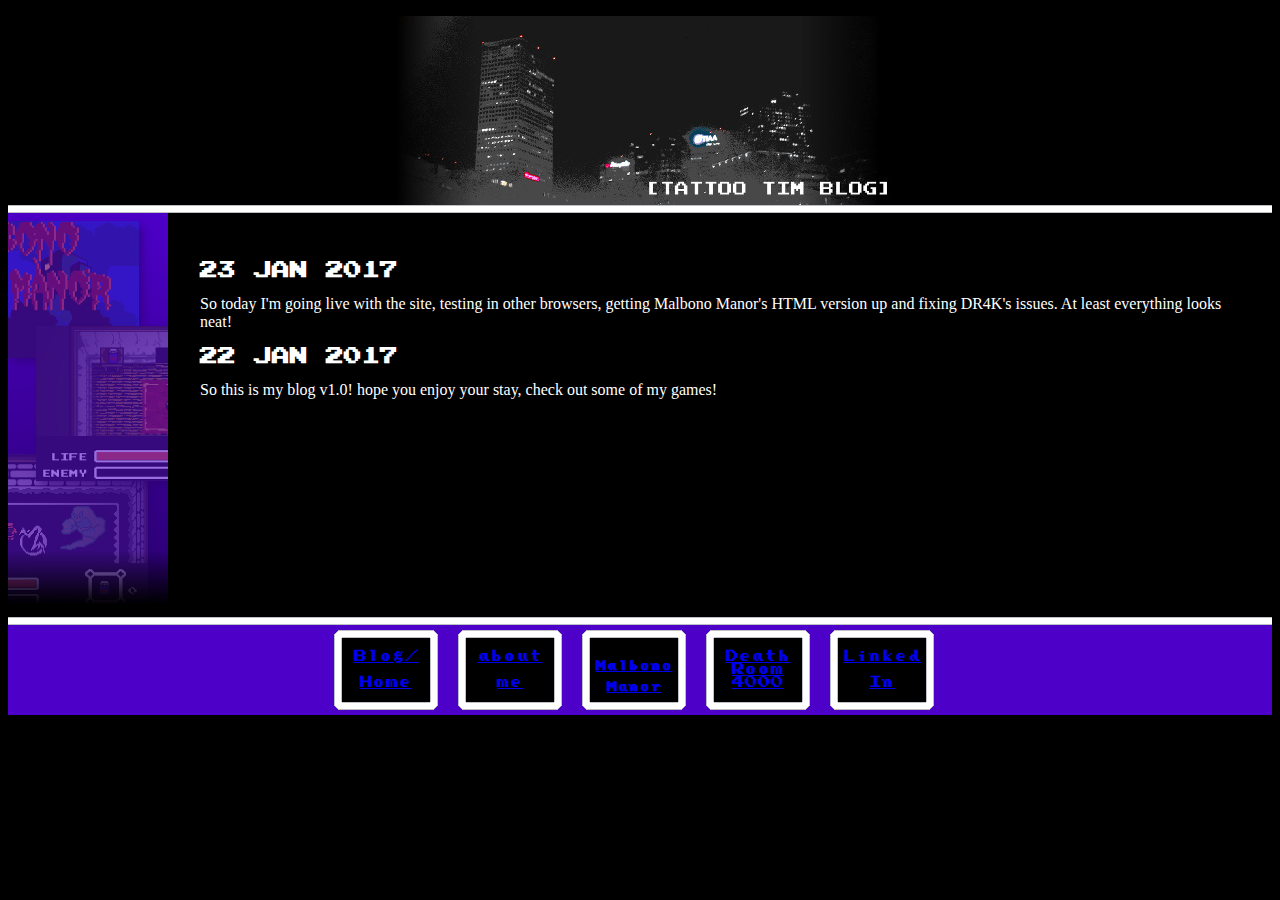
==== index.html @ 0927524f "Add files via upload" ====
<!DOCTYPE html> 

<html>

<head>

<link href = "main_style.css" type = "text/css" rel = "stylesheet">

<title>Tattoo Tim's Blog</title>

</head>

<body>

<p>

<div class = "title_bar">

</div>

<div class = "pipe_border">

</div> 


<div class = "sidebar"> 

<img src ="game_info_malbono_manor.png">

</div> 

<div class = "mainbar">

<p><h1>23 JAN 2017</h1>


<p>So today I'm going live with the site, testing in other browsers, getting 
Malbono Manor's HTML version up and fixing DR4K's issues. At least everything looks neat!

<p><h1>22 JAN 2017</h1>


<p>So this is my blog v1.0! hope you enjoy your stay, check out some of my games!

 

</div>

<div class = "pipe_border">
</div> 

<div class="navbar">

<div class ="button_holder">

<div class="nav_button">

<div class="text_align">
<a href= "index.html">Blog/<p>Home</a> 
</div>
</div>

<div class="nav_button">
<div class="text_align">
<a href= "about.html">about <p>me</a> 
</div>
</div> 

<div class="nav_button">
<div class="text_align">
<h3><a href= "malbono_manor.html">Malbono <p>Manor</a> </h3>
</div>
</div>

<div class="nav_button">
<div class="text_align">
<a href= "DR4K.html">Death Room 4000</a> 
</div>
</div>

<div class="nav_button">
<div class="text_align">
<a href= "https://www.linkedin.com/in/tattoo-tim-hickey">Linked<p>In</a>
</div>
 </div>
</div>

</div>

</body>
</html>
---- main_style.css ----
* {
	border-style: hidden; 
	border-color: red; 
	border-width: 1px; 
} 

@font-face {

font-family: press_start;
src: url(PrStart.ttf);

}

a:visited{
color: #FFFFFF; 
}

h3 {

font-family: press_start;
font-size: smaller;

}

h2 {

font-family: press_start;
font-size: large;
text-align: center; 

}

h1 {
font-family: press_start;
font-size: large;
}

body {

color: #FFFFFF;
background-color: #000000;
font-family: futura;

}

.pipe_border {
width: 100%;
height: 8px;  
background: url(single_pipe.png) repeat-x center center;
clear: left; 
bottom: 0px; 
 
}

.title_bar {

background: url(skyline.jpg) no-repeat center center;
background-size: auto;
vertical-align: top;
height: 189px; 


}

.container {

width: 100%;

}

.sidebar {

float: left;

}

.mainbar {

padding: 2em;
overflow: scroll; 

}

.navbar {

font-family: press_start;
font-size: small; 
clear: left;
height: 90px; 
background-color: rgb(77,0,200);
top: 0px;
width: 100%; 
display: table; 

}

.button_holder { 
width: 800px; 
padding-left: 25%; 
display: table-cell;
vertical-align: middle;  


}

.nav_button {
padding-left: 10px; 
padding-right: 10px; 
height: 80px;
width: 104px;
float: left; 
text-align: center; 
background: url(button_box.png) no-repeat center center;
}

.text_align {
padding-top: 20px; 

}
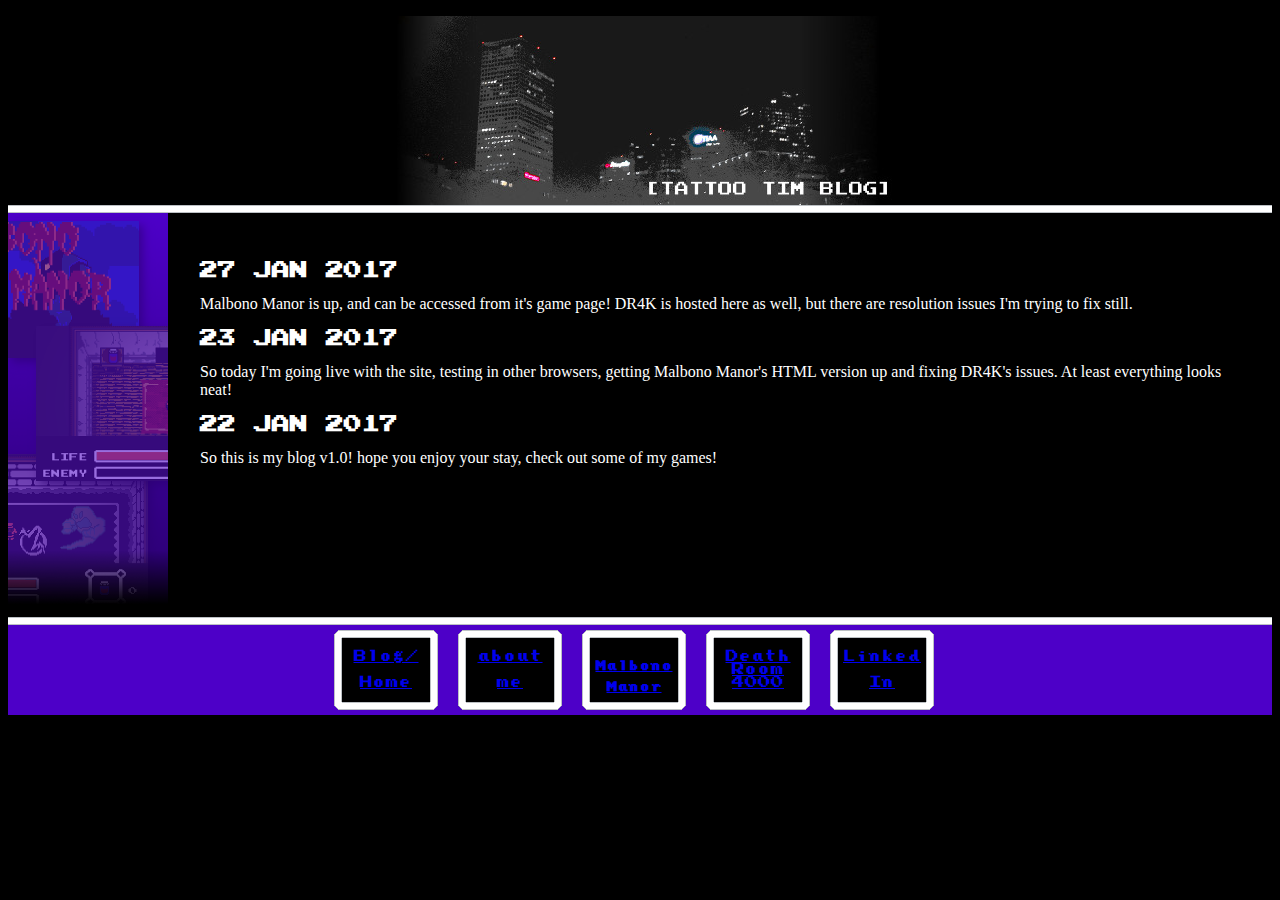
==== commit 7c3a27f5: "Add files via upload" ====
--- a/index.html
+++ b/index.html
@@ -30,6 +30,12 @@
 </div> 
 
 <div class = "mainbar">
+
+<p><h1>27 JAN 2017</h1>
+
+
+<p>Malbono Manor is up, and can be accessed from it's game page! DR4K is hosted here as well, 
+but there are resolution issues I'm trying to fix still. 
 
 <p><h1>23 JAN 2017</h1>
 
